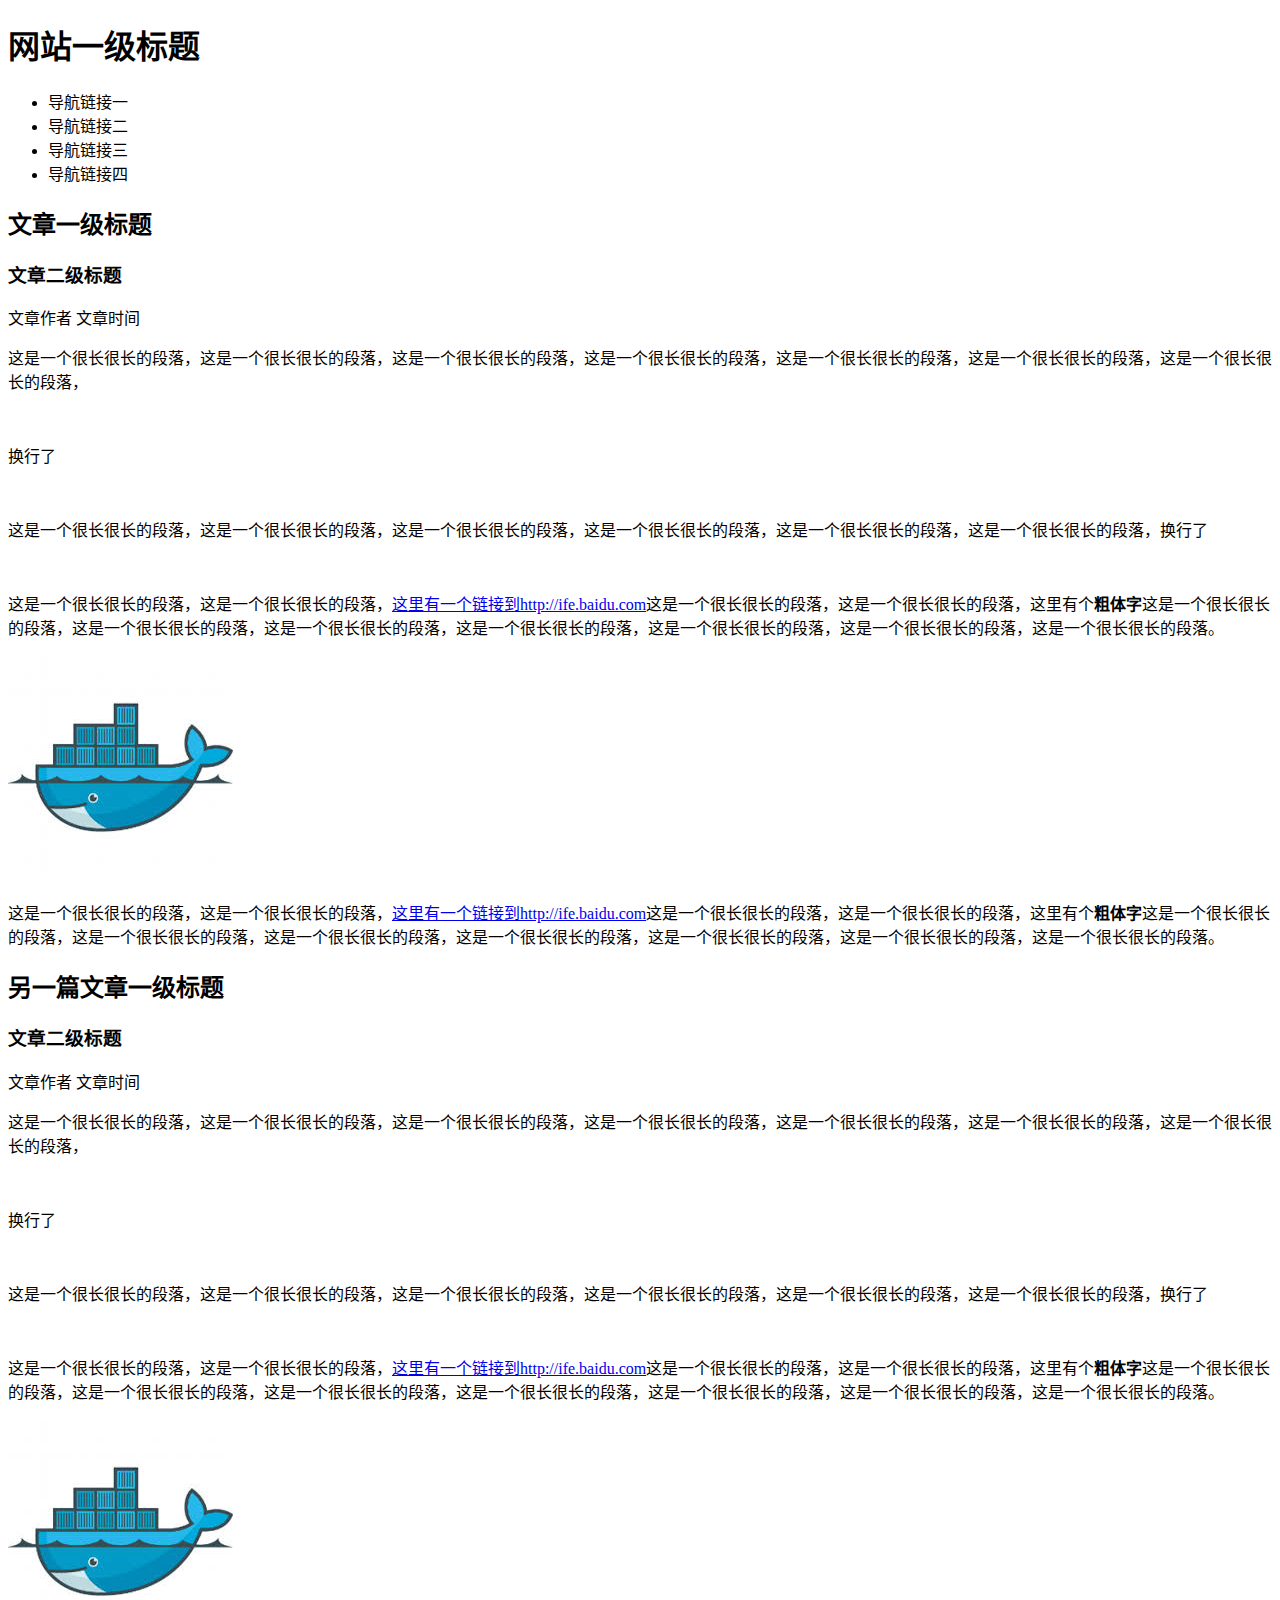
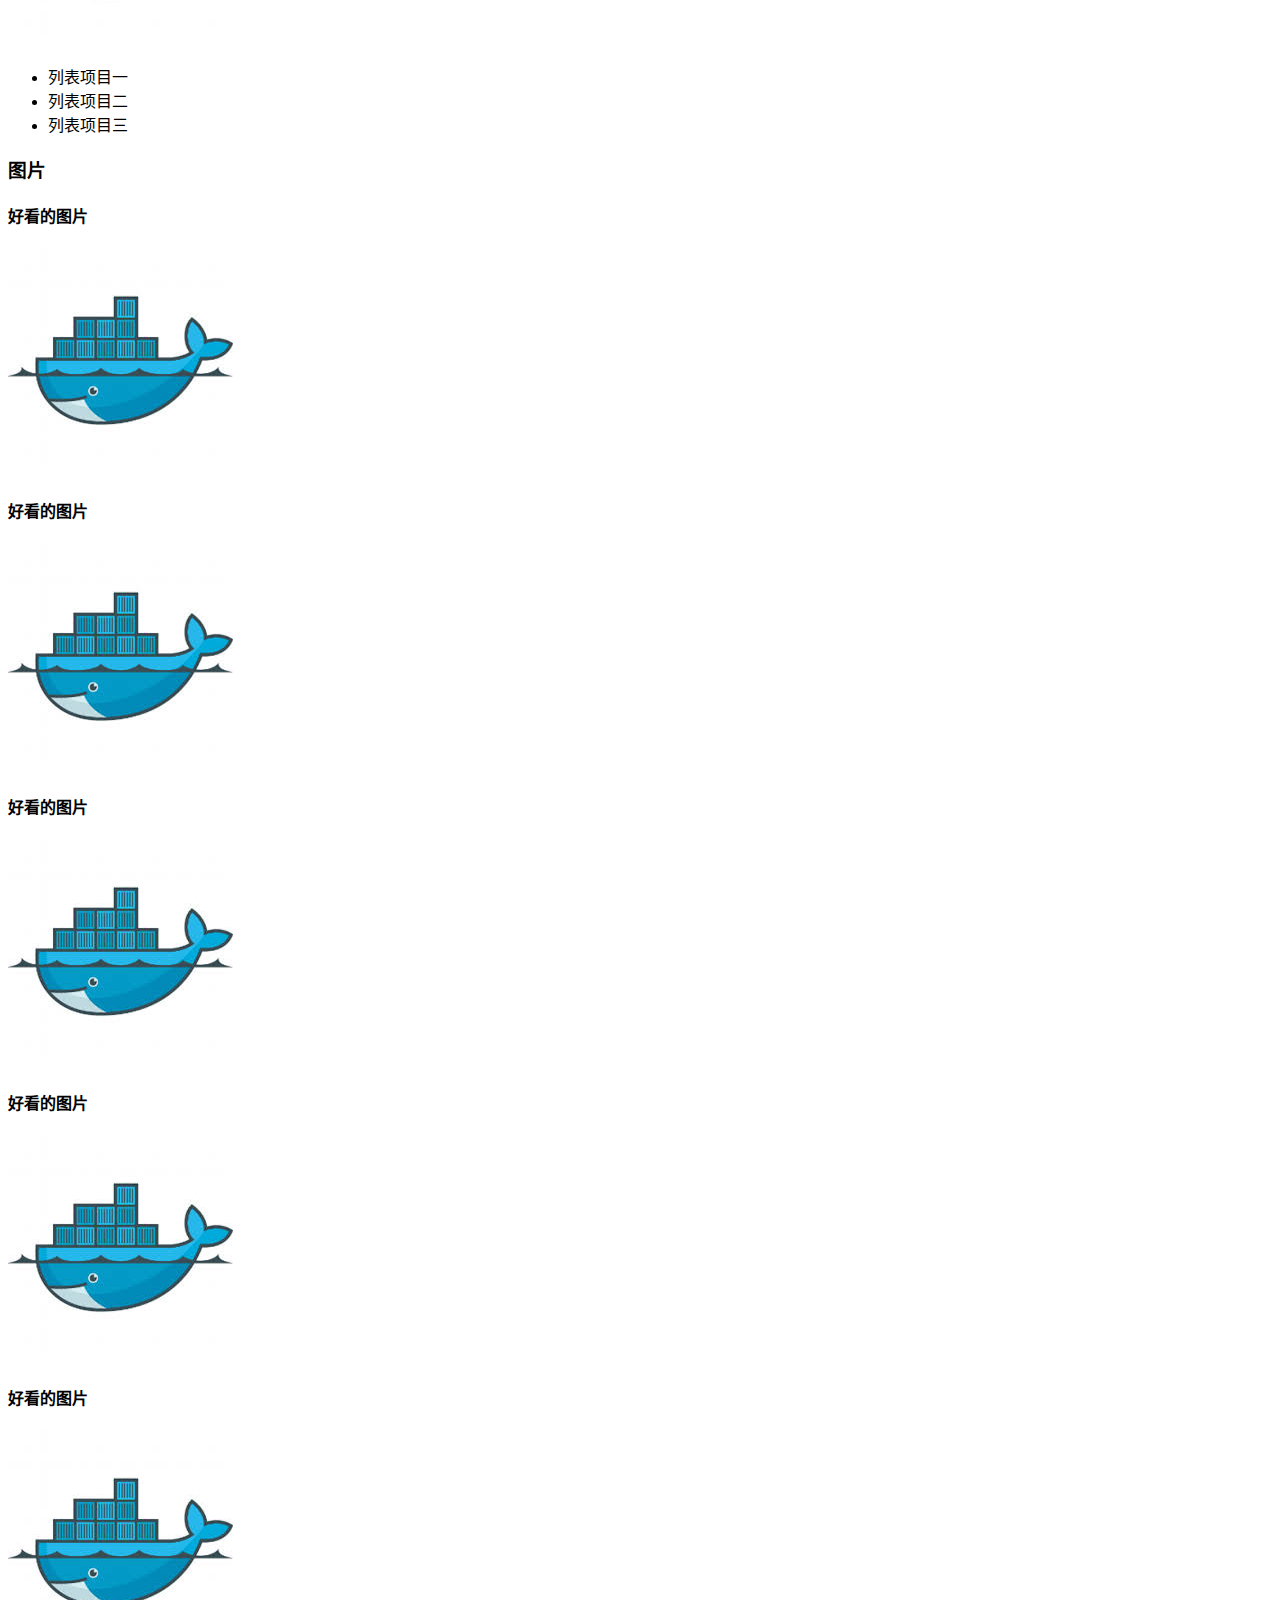
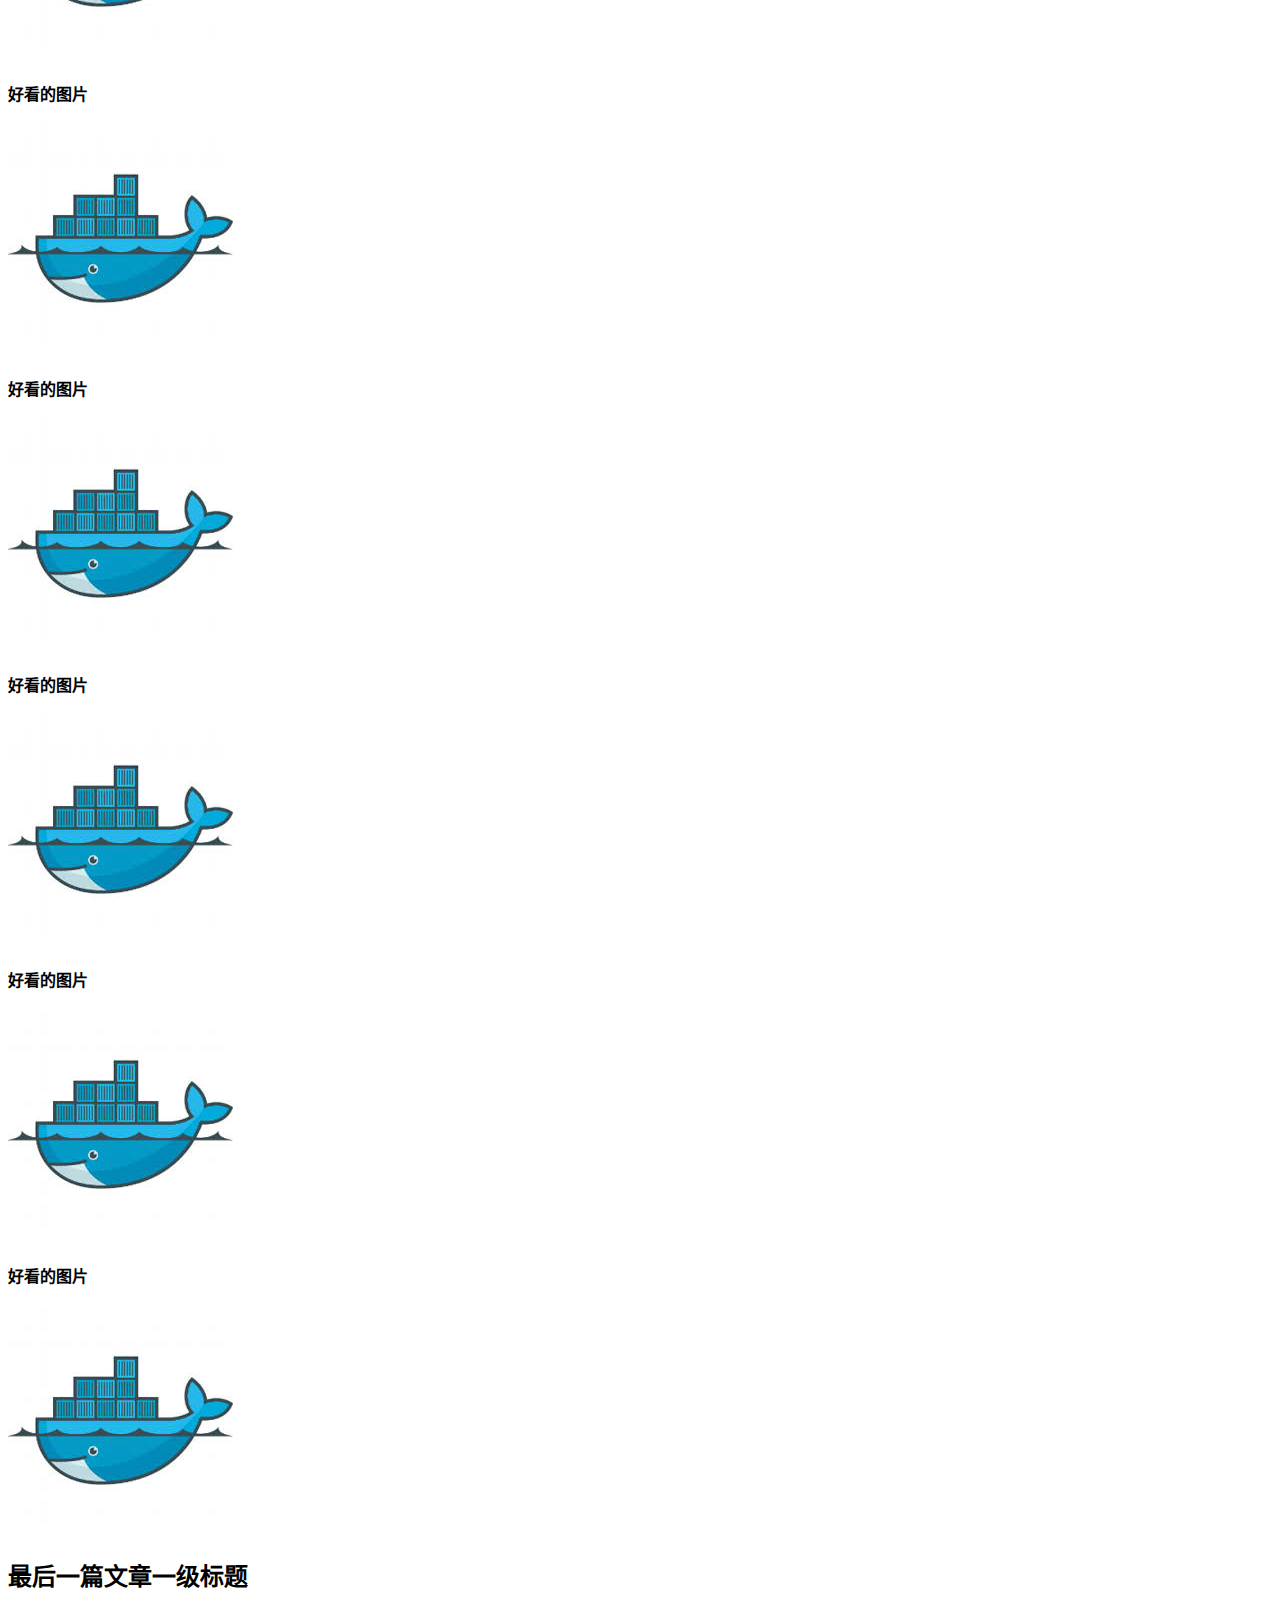
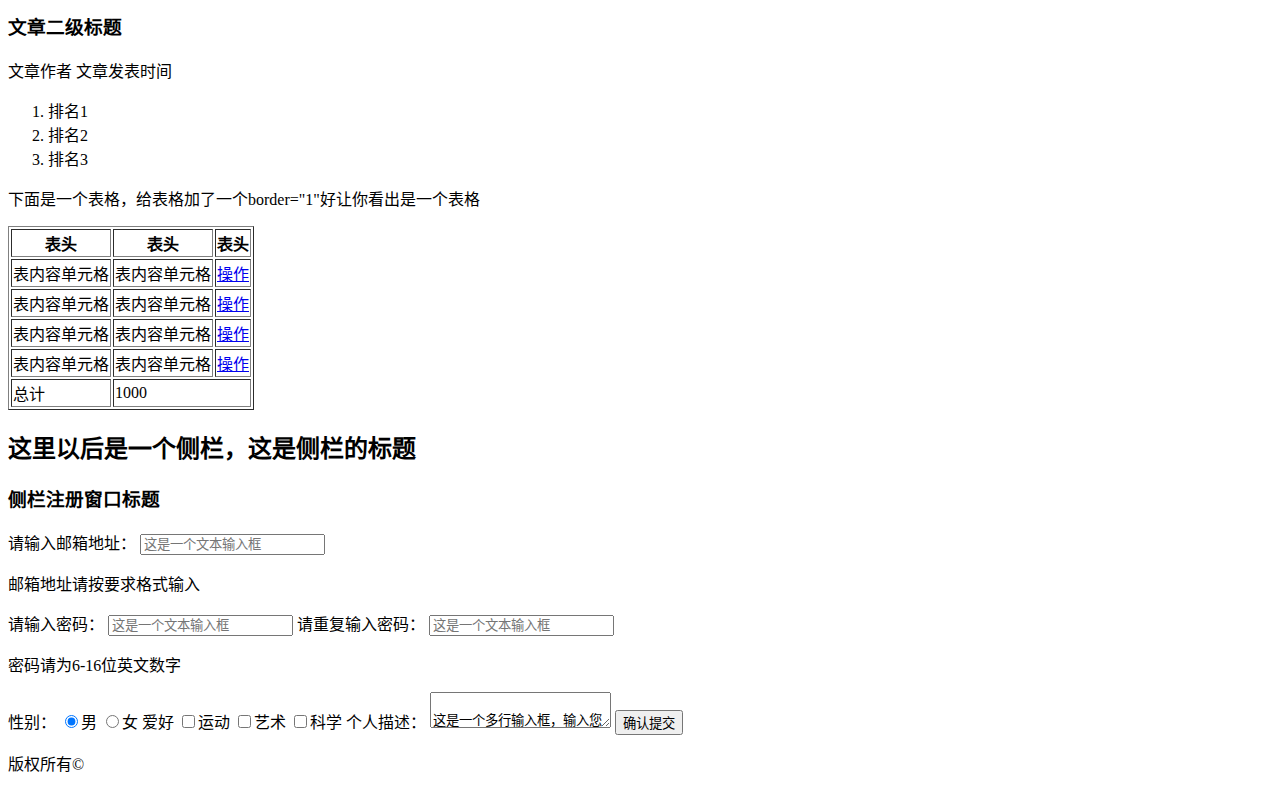
==== task1/index.html @ 105f2267 "finish task1, add index.html and docker.jpg" ====
<!DOCTYPE html>
<html lang="zh-CN">
<head>
	<title>IFE_Task1</title>
	<meta charset="utf-8">
</head>
<body>
	<header>
		<h1>网站一级标题</h1>
		<nav>
			<ul>
				<li>导航链接一</li>
				<li>导航链接二</li>
				<li>导航链接三</li>
				<li>导航链接四</li>
			</ul>
		</nav>
	</header>
	
	<article>
		<h2>文章一级标题</h2>
		<h3>文章二级标题</h3>
		<p>文章作者 文章时间</p>
		<p>这是一个很长很长的段落，这是一个很长很长的段落，这是一个很长很长的段落，这是一个很长很长的段落，这是一个很长很长的段落，这是一个很长很长的段落，这是一个很长很长的段落，</p>
		<br>
		<p>换行了</p>
		<br>
		<p>这是一个很长很长的段落，这是一个很长很长的段落，这是一个很长很长的段落，这是一个很长很长的段落，这是一个很长很长的段落，这是一个很长很长的段落，换行了</p>
		<br>
		<p>这是一个很长很长的段落，这是一个很长很长的段落，<a href="http://ife.baidu.com/">这里有一个链接到http://ife.baidu.com</a>这是一个很长很长的段落，这是一个很长很长的段落，这里有个<b>粗体字</b>这是一个很长很长的段落，这是一个很长很长的段落，这是一个很长很长的段落，这是一个很长很长的段落，这是一个很长很长的段落，这是一个很长很长的段落，这是一个很长很长的段落。</p>
		<img src="docker.jpg">
		<p>这是一个很长很长的段落，这是一个很长很长的段落，<a href="http://ife.baidu.com/">这里有一个链接到http://ife.baidu.com</a>这是一个很长很长的段落，这是一个很长很长的段落，这里有个<b>粗体字</b>这是一个很长很长的段落，这是一个很长很长的段落，这是一个很长很长的段落，这是一个很长很长的段落，这是一个很长很长的段落，这是一个很长很长的段落，这是一个很长很长的段落。</p>
	</article>
	
	<article>
		<h2>另一篇文章一级标题</h2>
		<h3>文章二级标题</h3>
		<p>文章作者 文章时间</p>
				<p>这是一个很长很长的段落，这是一个很长很长的段落，这是一个很长很长的段落，这是一个很长很长的段落，这是一个很长很长的段落，这是一个很长很长的段落，这是一个很长很长的段落，</p>
		<br>
		<p>换行了</p>
		<br>
		<p>这是一个很长很长的段落，这是一个很长很长的段落，这是一个很长很长的段落，这是一个很长很长的段落，这是一个很长很长的段落，这是一个很长很长的段落，换行了</p>
		<br>
		<p>这是一个很长很长的段落，这是一个很长很长的段落，<a href="http://ife.baidu.com/">这里有一个链接到http://ife.baidu.com</a>这是一个很长很长的段落，这是一个很长很长的段落，这里有个<b>粗体字</b>这是一个很长很长的段落，这是一个很长很长的段落，这是一个很长很长的段落，这是一个很长很长的段落，这是一个很长很长的段落，这是一个很长很长的段落，这是一个很长很长的段落。</p>
		<img src="docker.jpg">
		<ul>
			<li>列表项目一</li>
			<li>列表项目二</li>
			<li>列表项目三</li>
		</ul>
		<h3>图片</h3>
		<h4>好看的图片</h4>
		<img src="docker.jpg">
		<h4>好看的图片</h4>
		<img src="docker.jpg">
		<h4>好看的图片</h4>
		<img src="docker.jpg">
		<h4>好看的图片</h4>
		<img src="docker.jpg">
		<h4>好看的图片</h4>
		<img src="docker.jpg">
		<h4>好看的图片</h4>
		<img src="docker.jpg">
		<h4>好看的图片</h4>
		<img src="docker.jpg">
		<h4>好看的图片</h4>
		<img src="docker.jpg">
		<h4>好看的图片</h4>
		<img src="docker.jpg">
		<h4>好看的图片</h4>
		<img src="docker.jpg">
	</article>

	<article>
		<h2>最后一篇文章一级标题</h2>
		<h3>文章二级标题</h3>
		<p>文章作者 文章发表时间</p>
		<ol>
			<li>排名1</li>
			<li>排名2</li>
			<li>排名3</li>
		</ol>
		<p>下面是一个表格，给表格加了一个border="1"好让你看出是一个表格</p>
		<table border="1">
			<thead>
				<tr>
					<th>表头</th>
					<th>表头</th>
					<th>表头</th>
				</tr>
			</thead>
			<tbody>
				<tr>
					<td>表内容单元格</td>
					<td>表内容单元格</td>
					<td><a href="#">操作</a></td>
				</tr>
				<tr>
					<td>表内容单元格</td>
					<td>表内容单元格</td>
					<td><a href="#">操作</a></td>
				</tr>
				<tr>
					<td>表内容单元格</td>
					<td>表内容单元格</td>
					<td><a href="#">操作</a></td>
				</tr>
				<tr>
					<td>表内容单元格</td>
					<td>表内容单元格</td>
					<td><a href="#">操作</a></td>
				</tr>
			</tbody>
			<tfoot>
				<tr>
					<td>总计</td>
					<td colspan="2">1000</td>
				</tr>
			</tfoot>				
		</table>
	</article>

	<aside>
		<h2>这里以后是一个侧栏，这是侧栏的标题</h2>
		<h3>侧栏注册窗口标题</h3>
		<form>
			<label>请输入邮箱地址：</label>
			<input type="text" name="mail" placeholder="这是一个文本输入框">
			<p>邮箱地址请按要求格式输入</p>
			<label>请输入密码：</label>
			<input type="password" name="passwd" placeholder="这是一个文本输入框">
			<label>请重复输入密码：</label>
			<input type="password" name="repasswd" placeholder="这是一个文本输入框">
			<p>密码请为6-16位英文数字</p>
			<label>性别：</label>
			<input type="radio" name="gender" value="male" checked>男
			<input type="radio" name="gender" value=""female>女
			<label>爱好</label>
			<input type="checkbox" name="hobby1" value="sports">运动
			<input type="checkbox" name="hobby2" value="art">艺术
			<input type="checkbox" name="hobby3" value="science">科学
			<label>个人描述：</label>
			<textarea name="intro">
				这是一个多行输入框，输入您的个人描述
			</textarea>
			<input type="submit" name="submit" value="确认提交">
		</form>
	</aside>

	<footer>
		<p>版权所有&copy;</p>
	</footer>
</body>
</html>
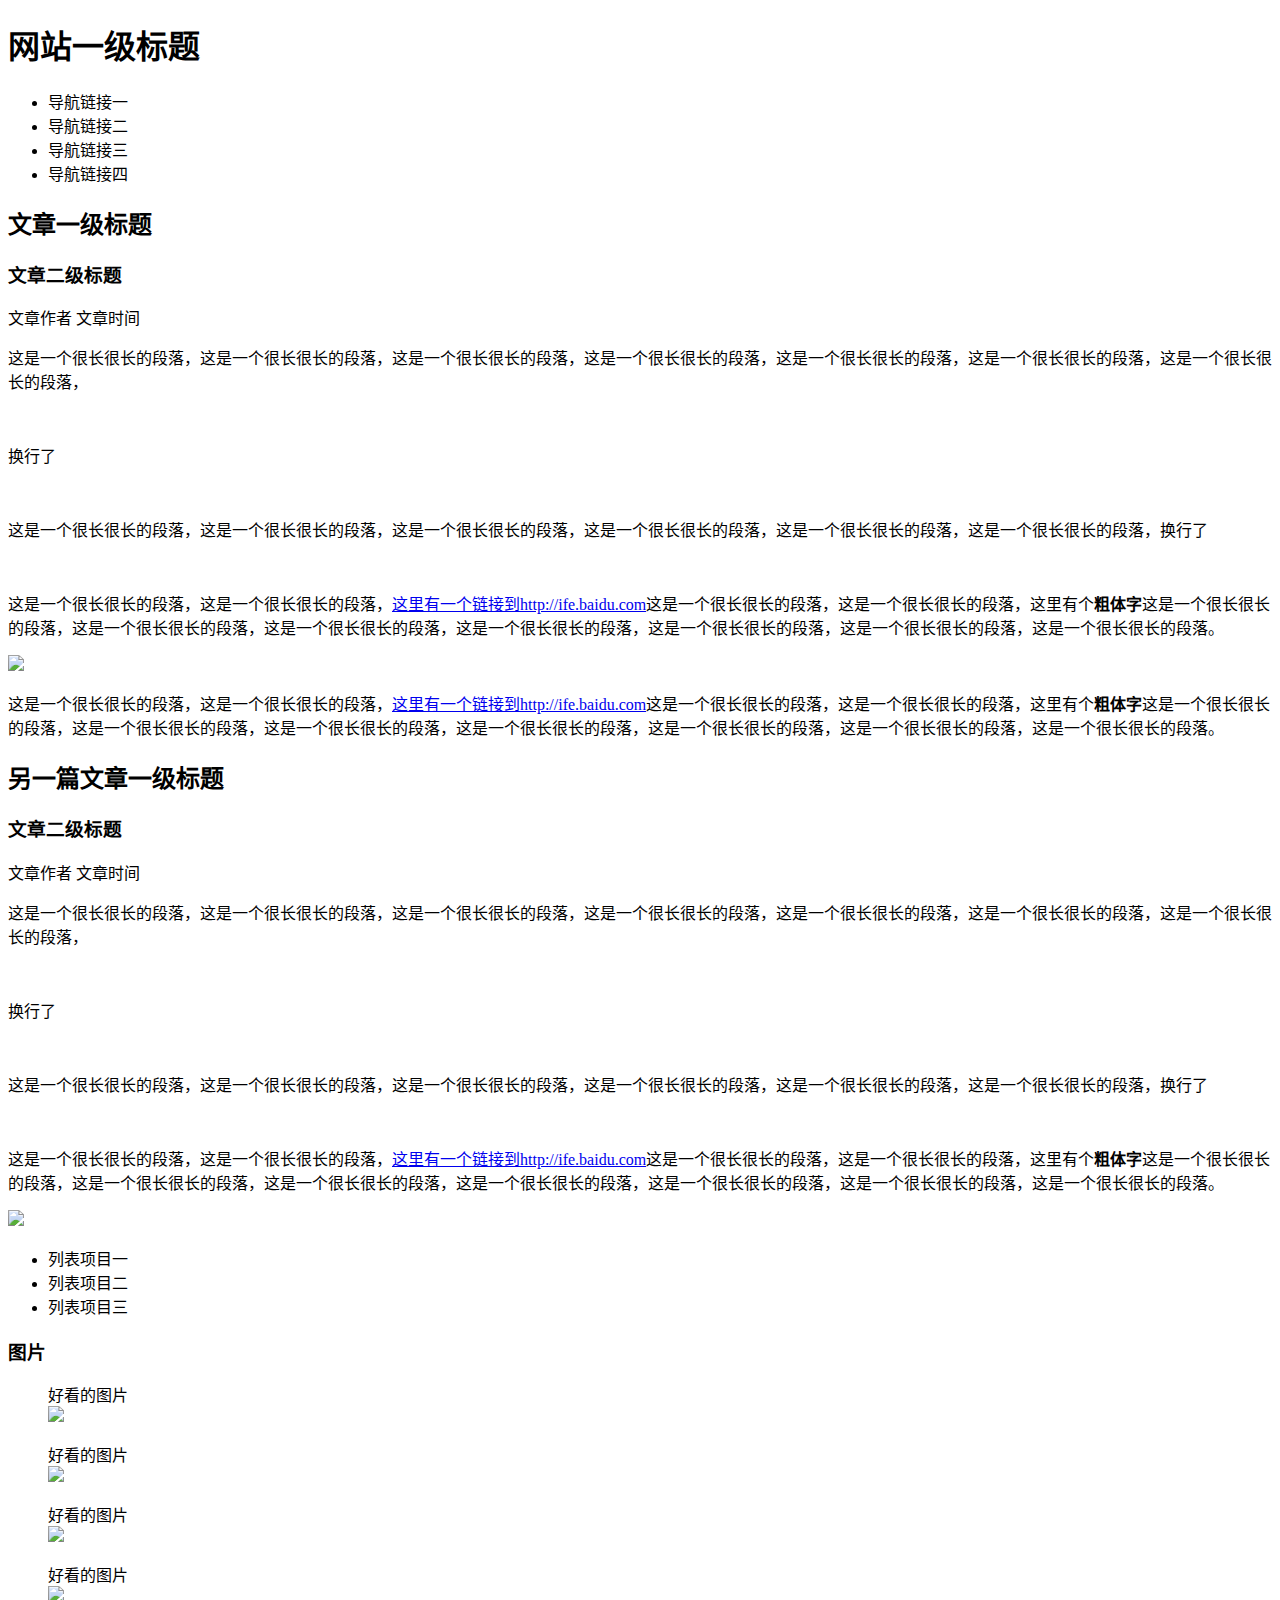
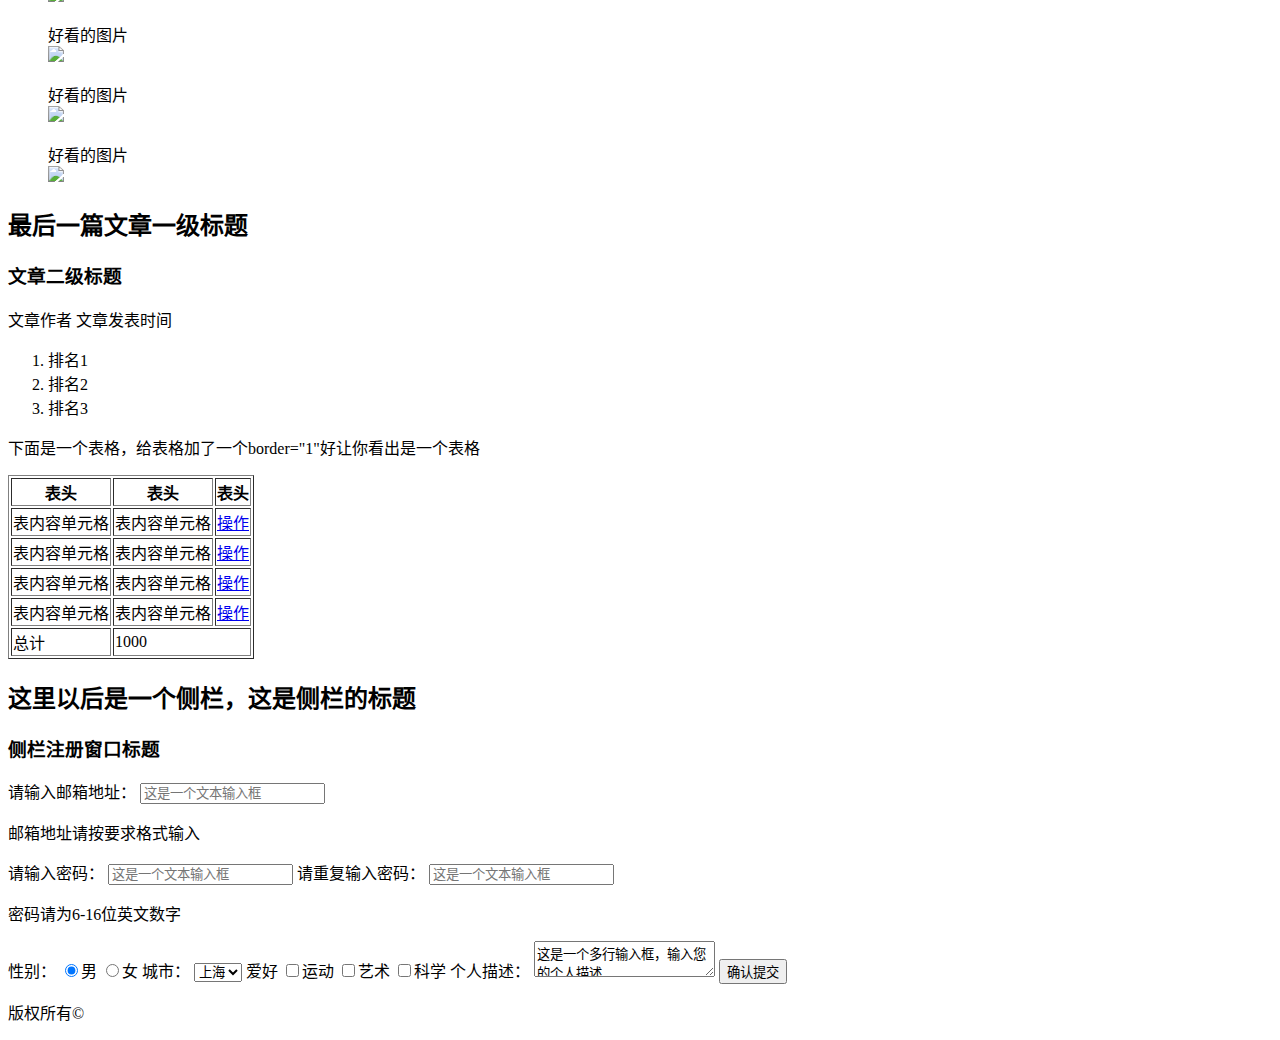
==== commit 19bf7c53: "change img src" ====
--- a/task1/index.html
+++ b/task1/index.html
@@ -20,7 +20,7 @@
 	<article>
 		<h2>文章一级标题</h2>
 		<h3>文章二级标题</h3>
-		<p>文章作者 文章时间</p>
+		<span>文章作者 文章时间</span>
 		<p>这是一个很长很长的段落，这是一个很长很长的段落，这是一个很长很长的段落，这是一个很长很长的段落，这是一个很长很长的段落，这是一个很长很长的段落，这是一个很长很长的段落，</p>
 		<br>
 		<p>换行了</p>
@@ -28,14 +28,14 @@
 		<p>这是一个很长很长的段落，这是一个很长很长的段落，这是一个很长很长的段落，这是一个很长很长的段落，这是一个很长很长的段落，这是一个很长很长的段落，换行了</p>
 		<br>
 		<p>这是一个很长很长的段落，这是一个很长很长的段落，<a href="http://ife.baidu.com/">这里有一个链接到http://ife.baidu.com</a>这是一个很长很长的段落，这是一个很长很长的段落，这里有个<b>粗体字</b>这是一个很长很长的段落，这是一个很长很长的段落，这是一个很长很长的段落，这是一个很长很长的段落，这是一个很长很长的段落，这是一个很长很长的段落，这是一个很长很长的段落。</p>
-		<img src="docker.jpg">
+		<img src="http://7xs94u.com1.z0.glb.clouddn.com/docker.jpg">
 		<p>这是一个很长很长的段落，这是一个很长很长的段落，<a href="http://ife.baidu.com/">这里有一个链接到http://ife.baidu.com</a>这是一个很长很长的段落，这是一个很长很长的段落，这里有个<b>粗体字</b>这是一个很长很长的段落，这是一个很长很长的段落，这是一个很长很长的段落，这是一个很长很长的段落，这是一个很长很长的段落，这是一个很长很长的段落，这是一个很长很长的段落。</p>
 	</article>
 	
 	<article>
 		<h2>另一篇文章一级标题</h2>
 		<h3>文章二级标题</h3>
-		<p>文章作者 文章时间</p>
+		<span>文章作者 文章时间</span>
 				<p>这是一个很长很长的段落，这是一个很长很长的段落，这是一个很长很长的段落，这是一个很长很长的段落，这是一个很长很长的段落，这是一个很长很长的段落，这是一个很长很长的段落，</p>
 		<br>
 		<p>换行了</p>
@@ -50,32 +50,40 @@
 			<li>列表项目三</li>
 		</ul>
 		<h3>图片</h3>
-		<h4>好看的图片</h4>
-		<img src="docker.jpg">
-		<h4>好看的图片</h4>
-		<img src="docker.jpg">
-		<h4>好看的图片</h4>
-		<img src="docker.jpg">
-		<h4>好看的图片</h4>
-		<img src="docker.jpg">
-		<h4>好看的图片</h4>
-		<img src="docker.jpg">
-		<h4>好看的图片</h4>
-		<img src="docker.jpg">
-		<h4>好看的图片</h4>
-		<img src="docker.jpg">
-		<h4>好看的图片</h4>
-		<img src="docker.jpg">
-		<h4>好看的图片</h4>
-		<img src="docker.jpg">
-		<h4>好看的图片</h4>
-		<img src="docker.jpg">
+		<figure>
+			<figcaption>好看的图片</figcaption>
+			<img src="http://7xs94u.com1.z0.glb.clouddn.com/docker.jpg">
+		</figure>
+		<figure>
+			<figcaption>好看的图片</figcaption>
+			<img src="http://7xs94u.com1.z0.glb.clouddn.com/docker.jpg">
+		</figure>
+		<figure>
+			<figcaption>好看的图片</figcaption>
+			<img src="http://7xs94u.com1.z0.glb.clouddn.com/docker.jpg">
+		</figure>
+		<figure>
+			<figcaption>好看的图片</figcaption>
+			<img src="http://7xs94u.com1.z0.glb.clouddn.com/docker.jpg">
+		</figure>
+		<figure>
+			<figcaption>好看的图片</figcaption>
+			<img src="http://7xs94u.com1.z0.glb.clouddn.com/docker.jpg">
+		</figure>
+		<figure>
+			<figcaption>好看的图片</figcaption>
+			<img src="http://7xs94u.com1.z0.glb.clouddn.com/docker.jpg">
+		</figure>
+		<figure>
+			<figcaption>好看的图片</figcaption>
+			<img src="http://7xs94u.com1.z0.glb.clouddn.com/docker.jpg">
+		</figure>
 	</article>
 
 	<article>
 		<h2>最后一篇文章一级标题</h2>
 		<h3>文章二级标题</h3>
-		<p>文章作者 文章发表时间</p>
+		<span>文章作者 文章发表时间</span>
 		<ol>
 			<li>排名1</li>
 			<li>排名2</li>
@@ -136,14 +144,18 @@
 			<label>性别：</label>
 			<input type="radio" name="gender" value="male" checked>男
 			<input type="radio" name="gender" value=""female>女
+			<label>城市：</label>
+			<select>
+				<option value="bj">北京</option>
+				<option value="sh" selected>上海</option>
+				<option value="sz">深圳</option>
+			</select>
 			<label>爱好</label>
-			<input type="checkbox" name="hobby1" value="sports">运动
-			<input type="checkbox" name="hobby2" value="art">艺术
-			<input type="checkbox" name="hobby3" value="science">科学
+			<input type="checkbox" name="hobby" value="sports">运动
+			<input type="checkbox" name="hobby" value="art">艺术
+			<input type="checkbox" name="hobby" value="science">科学
 			<label>个人描述：</label>
-			<textarea name="intro">
-				这是一个多行输入框，输入您的个人描述
-			</textarea>
+			<textarea name="intro">这是一个多行输入框，输入您的个人描述</textarea>
 			<input type="submit" name="submit" value="确认提交">
 		</form>
 	</aside>
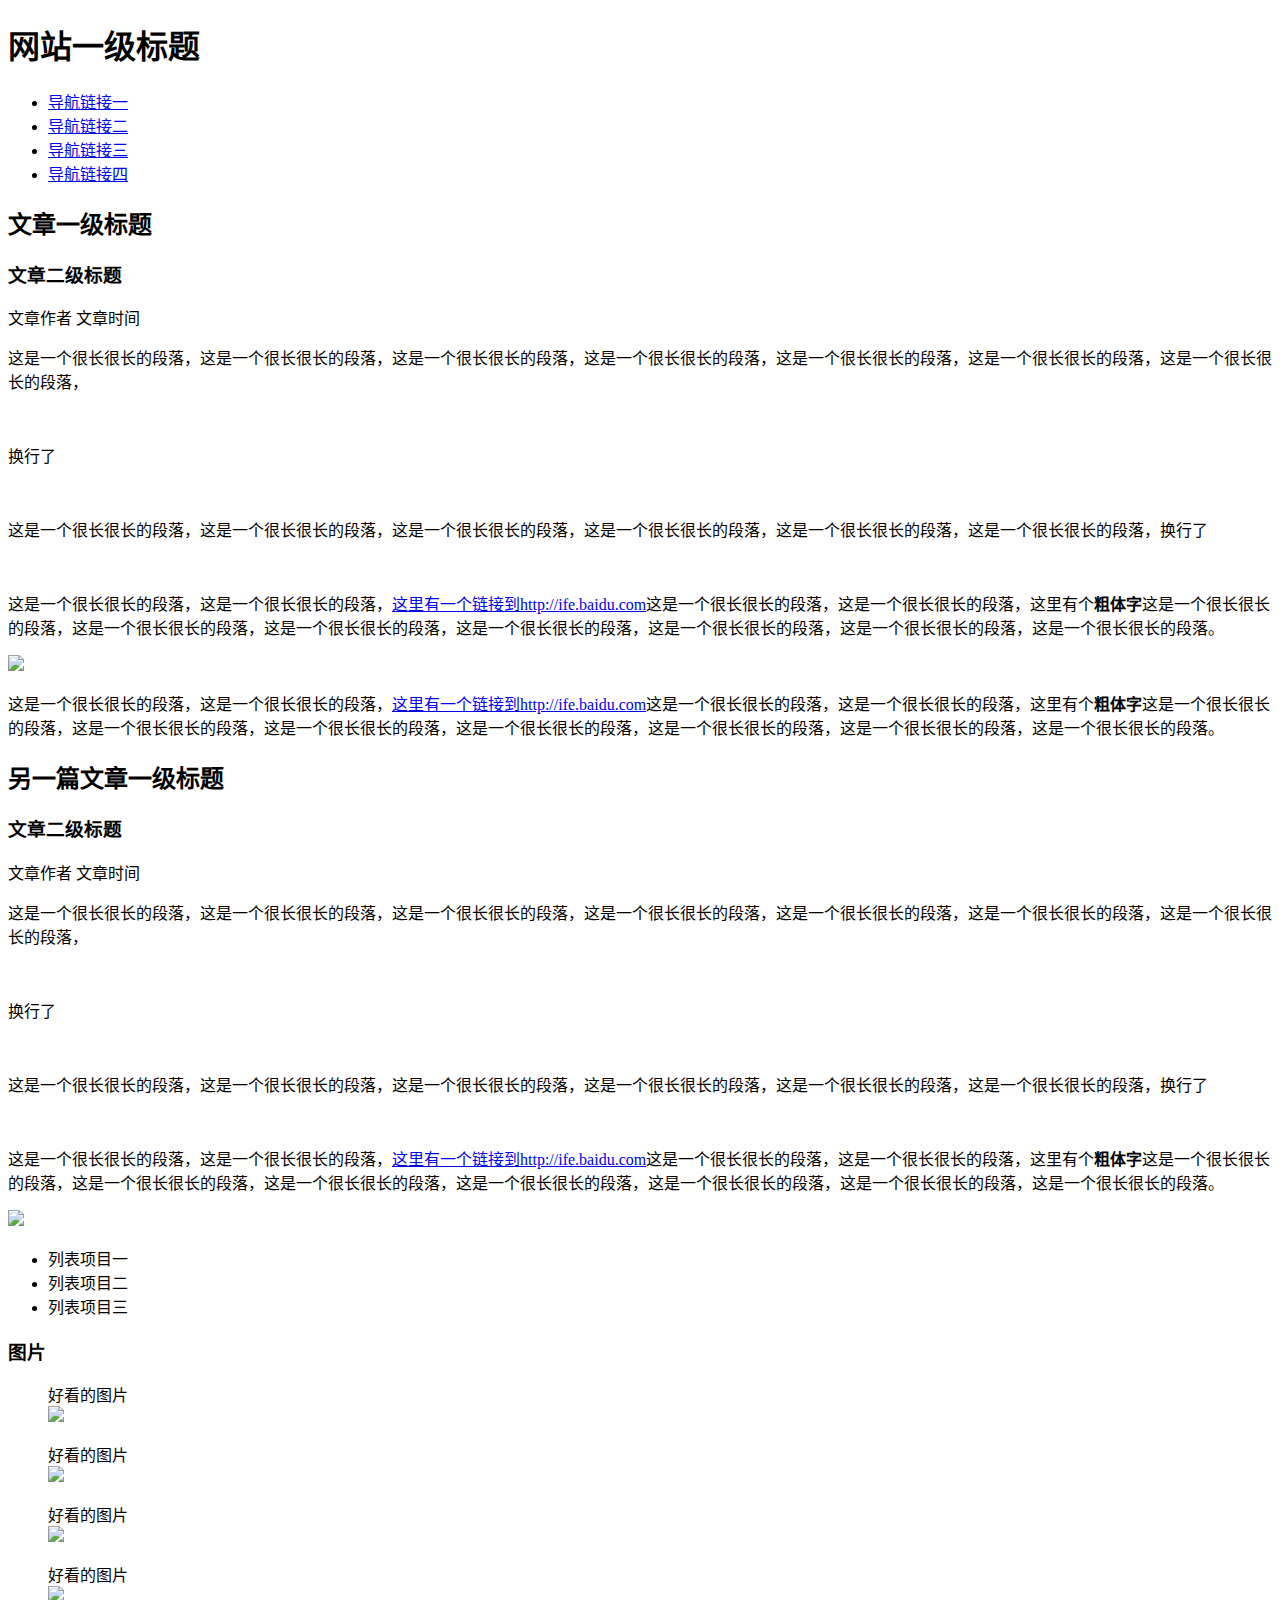
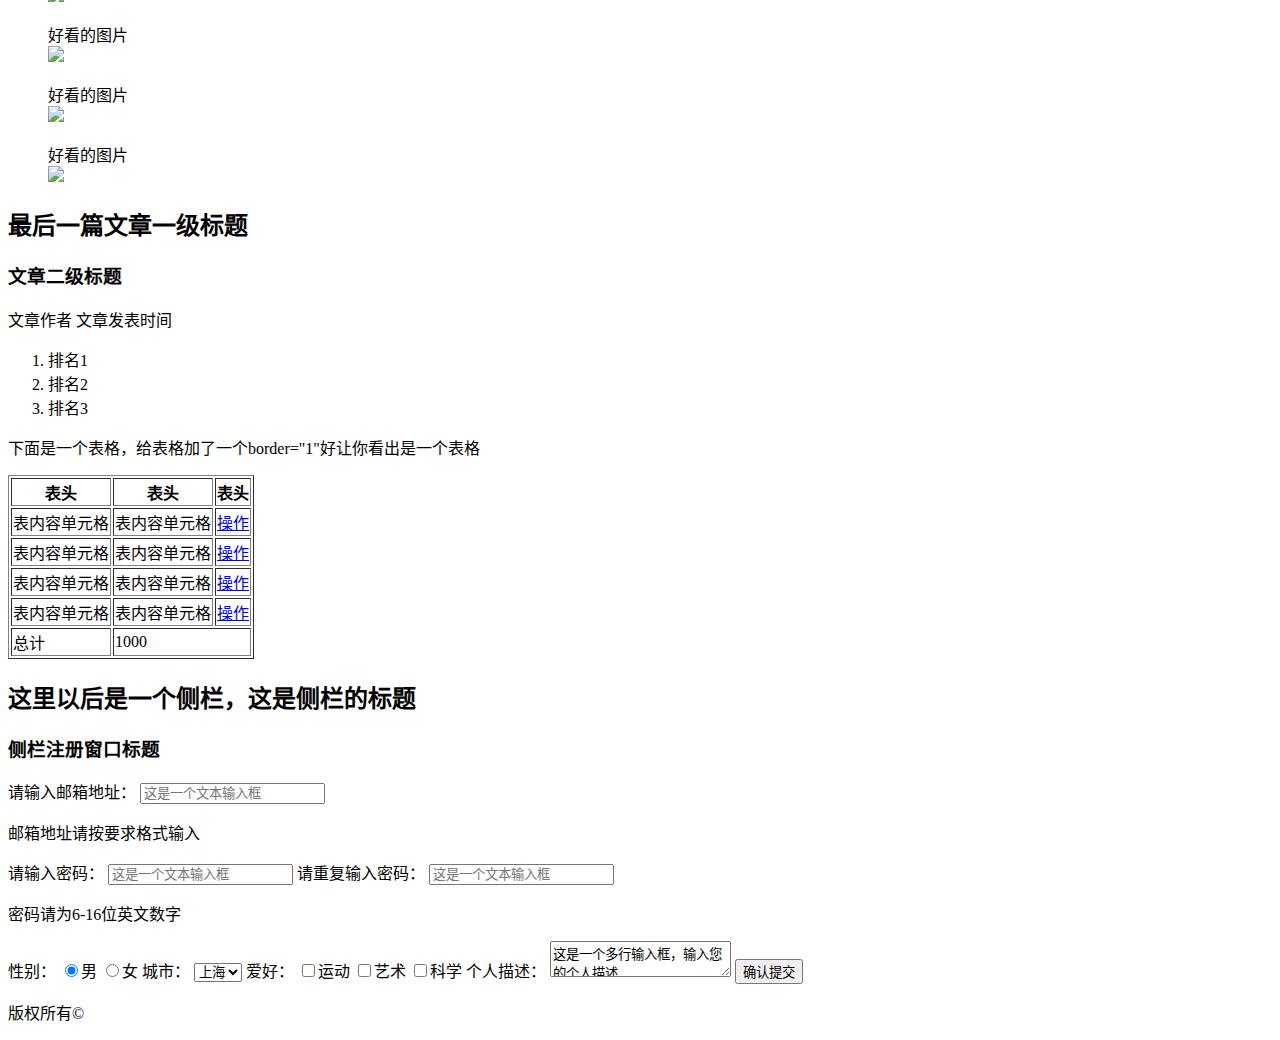
==== commit 3266e5eb: "finish task2" ====
--- a/task1/index.html
+++ b/task1/index.html
@@ -9,10 +9,10 @@
 		<h1>网站一级标题</h1>
 		<nav>
 			<ul>
-				<li>导航链接一</li>
-				<li>导航链接二</li>
-				<li>导航链接三</li>
-				<li>导航链接四</li>
+				<li><a href="#">导航链接一</a></li>
+				<li><a href="#">导航链接二</a></li>
+				<li><a href="#">导航链接三</a></li>
+				<li><a href="#">导航链接四</a></li>
 			</ul>
 		</nav>
 	</header>
@@ -43,12 +43,14 @@
 		<p>这是一个很长很长的段落，这是一个很长很长的段落，这是一个很长很长的段落，这是一个很长很长的段落，这是一个很长很长的段落，这是一个很长很长的段落，换行了</p>
 		<br>
 		<p>这是一个很长很长的段落，这是一个很长很长的段落，<a href="http://ife.baidu.com/">这里有一个链接到http://ife.baidu.com</a>这是一个很长很长的段落，这是一个很长很长的段落，这里有个<b>粗体字</b>这是一个很长很长的段落，这是一个很长很长的段落，这是一个很长很长的段落，这是一个很长很长的段落，这是一个很长很长的段落，这是一个很长很长的段落，这是一个很长很长的段落。</p>
-		<img src="docker.jpg">
+		<img src="http://7xs94u.com1.z0.glb.clouddn.com/docker.jpg">
 		<ul>
 			<li>列表项目一</li>
 			<li>列表项目二</li>
 			<li>列表项目三</li>
 		</ul>
+	</article>
+	<article>
 		<h3>图片</h3>
 		<figure>
 			<figcaption>好看的图片</figcaption>
@@ -150,10 +152,10 @@
 				<option value="sh" selected>上海</option>
 				<option value="sz">深圳</option>
 			</select>
-			<label>爱好</label>
-			<input type="checkbox" name="hobby" value="sports">运动
-			<input type="checkbox" name="hobby" value="art">艺术
-			<input type="checkbox" name="hobby" value="science">科学
+			<label>爱好：</label>
+			<input type="checkbox" name="hobby" value="sports"><span>运动</span>
+			<input type="checkbox" name="hobby" value="art"><span>艺术</span>
+			<input type="checkbox" name="hobby" value="science"><span>科学</span>
 			<label>个人描述：</label>
 			<textarea name="intro">这是一个多行输入框，输入您的个人描述</textarea>
 			<input type="submit" name="submit" value="确认提交">
